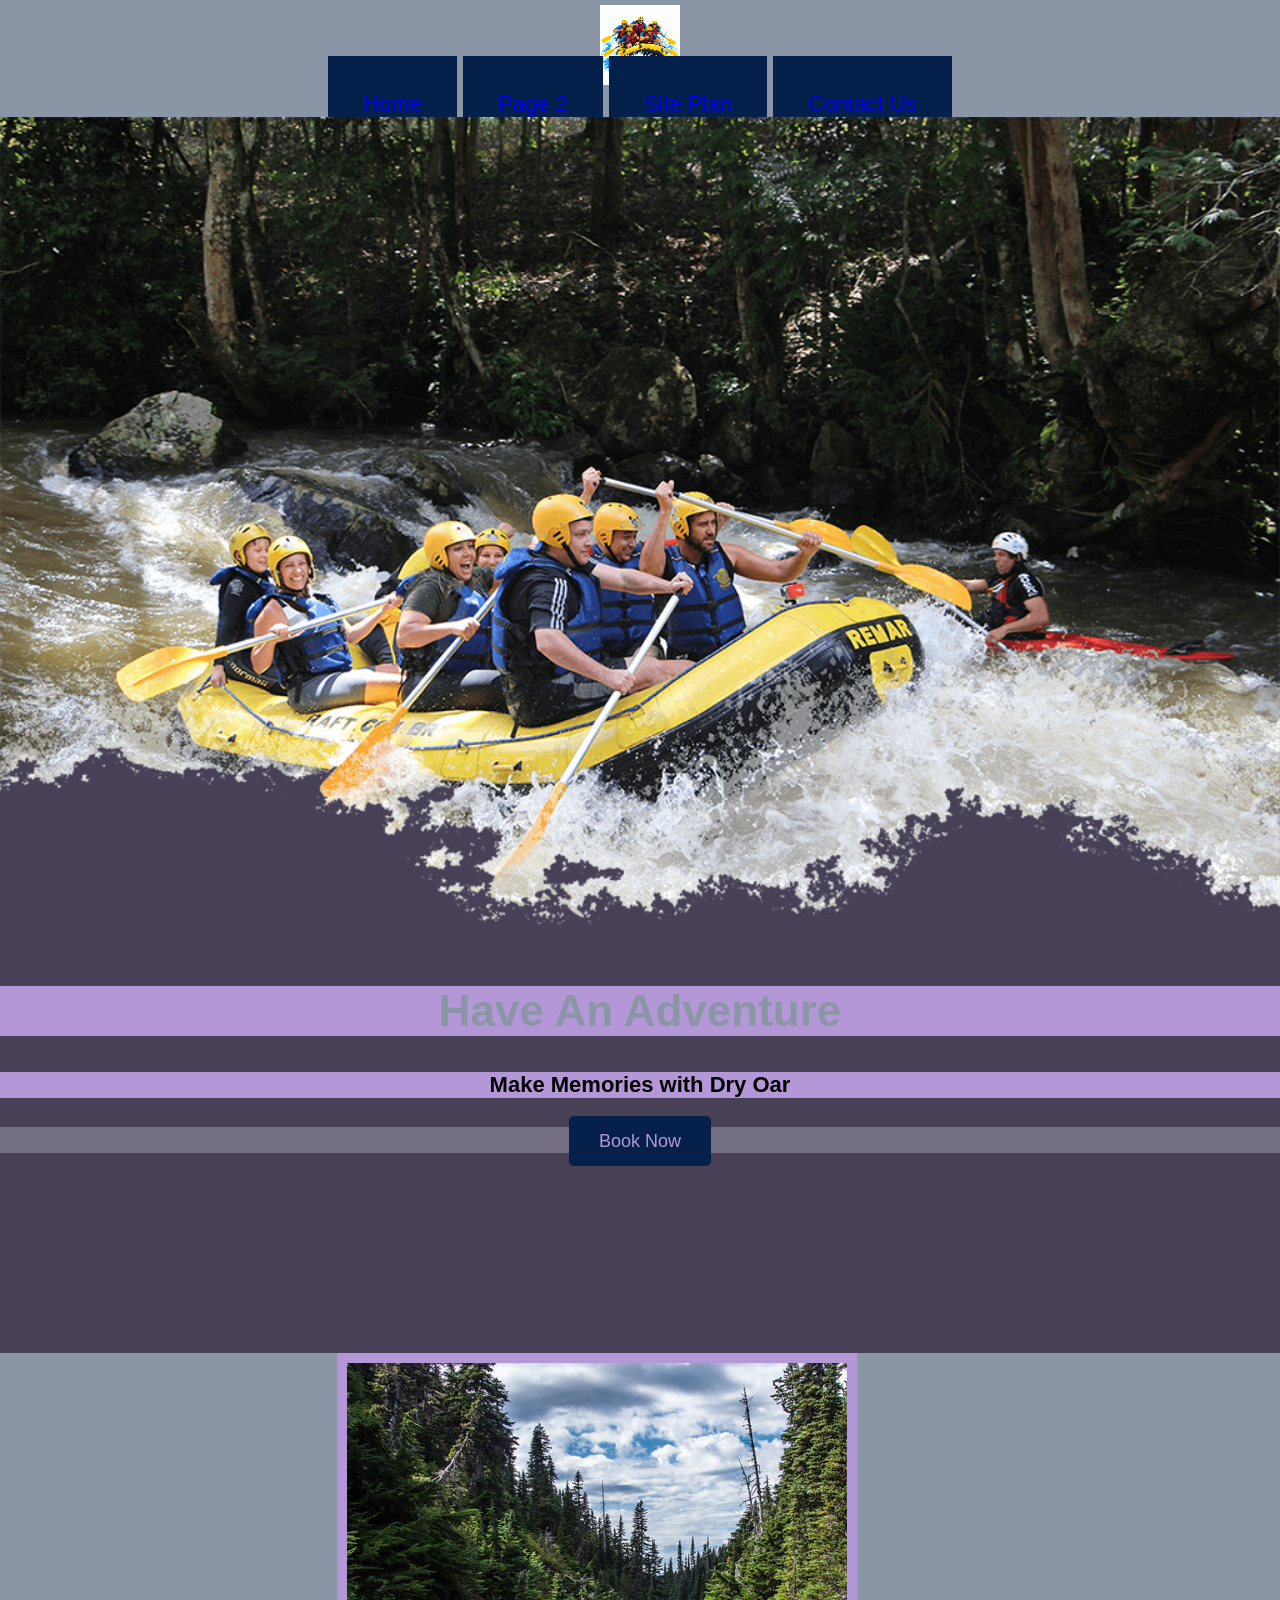
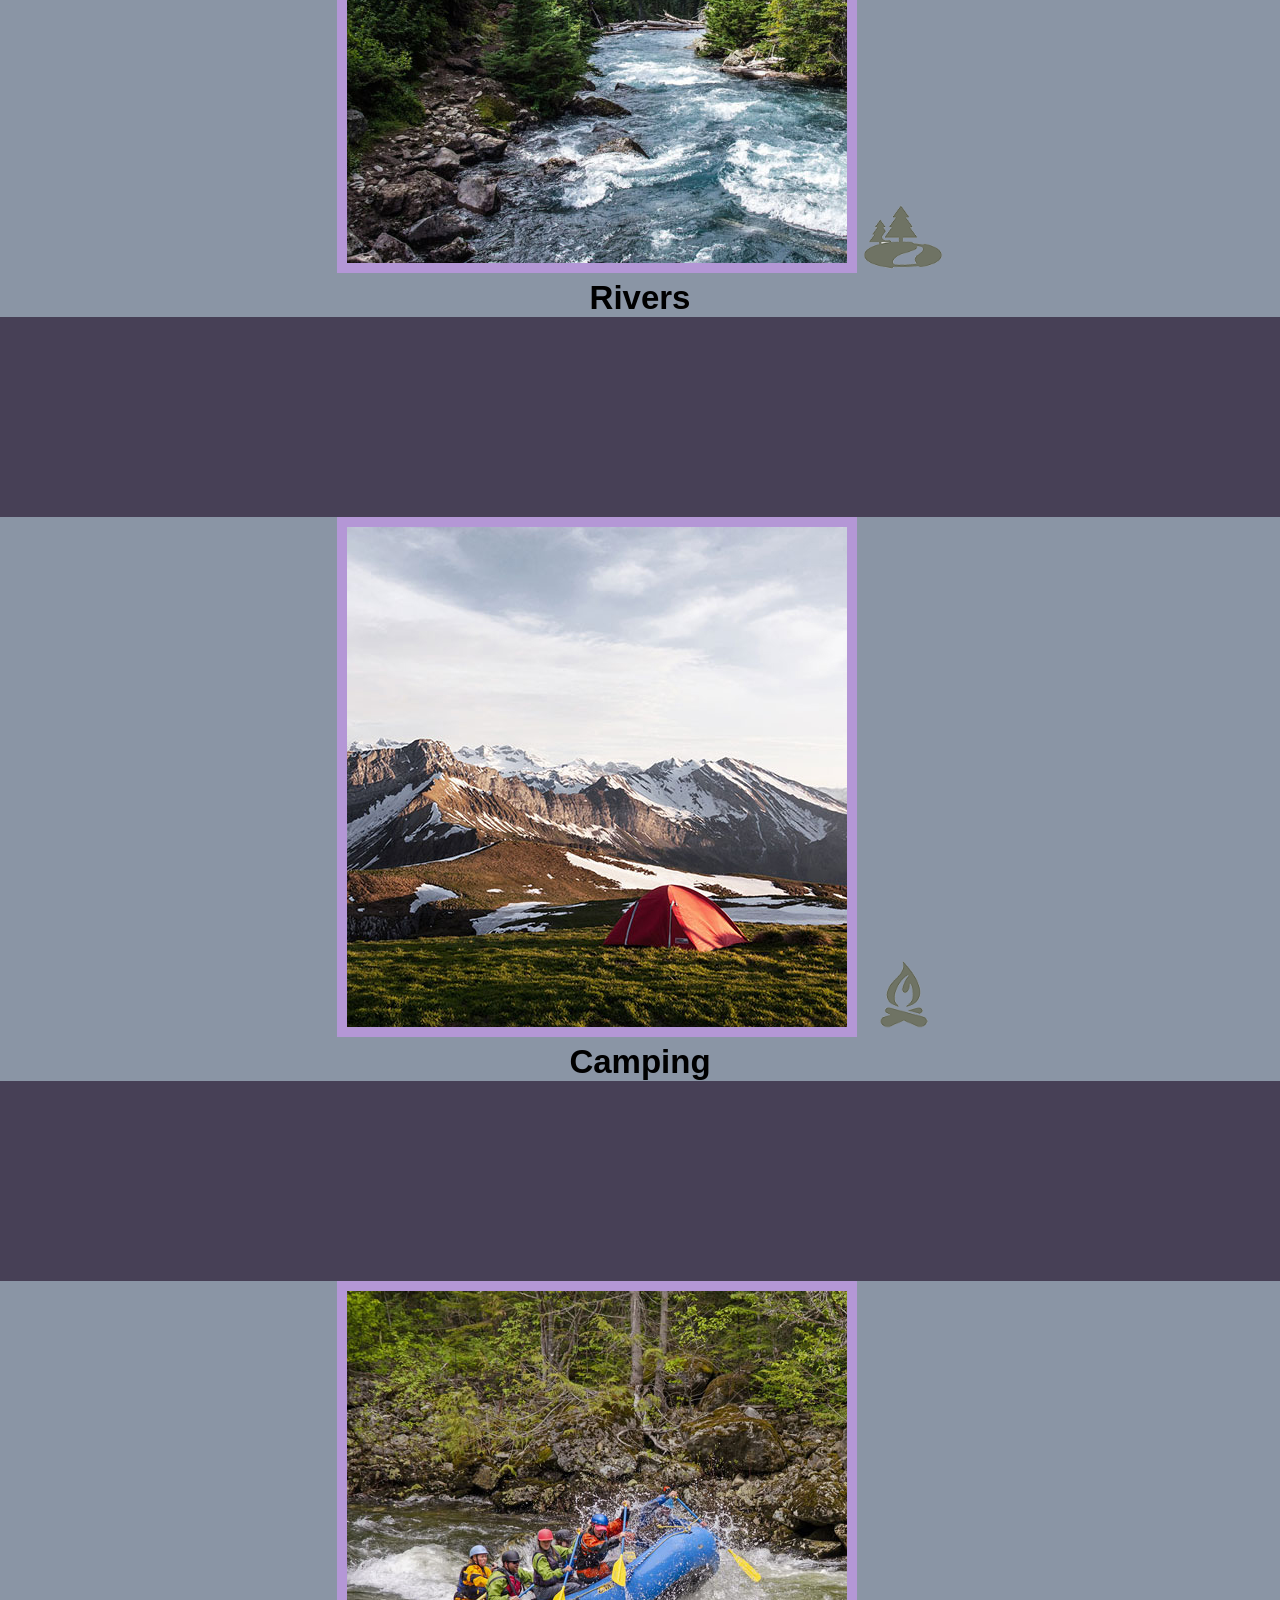
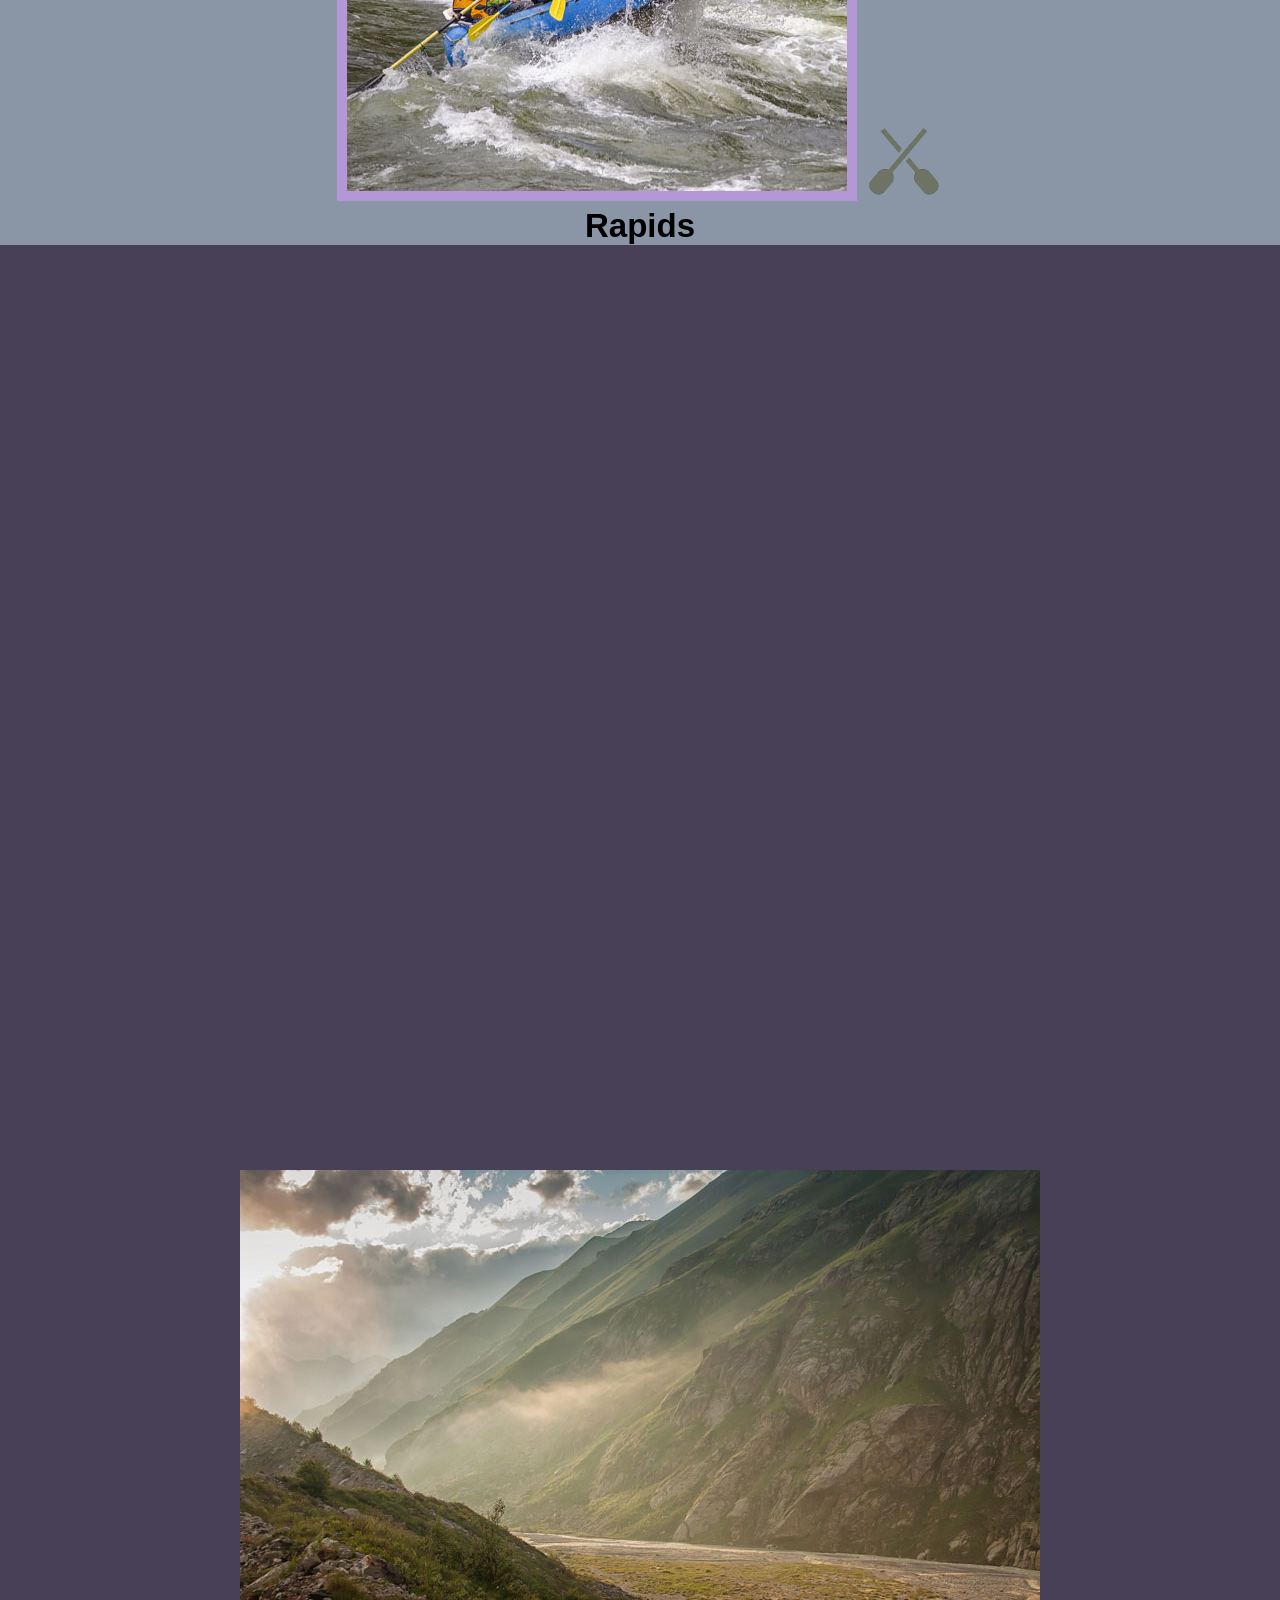
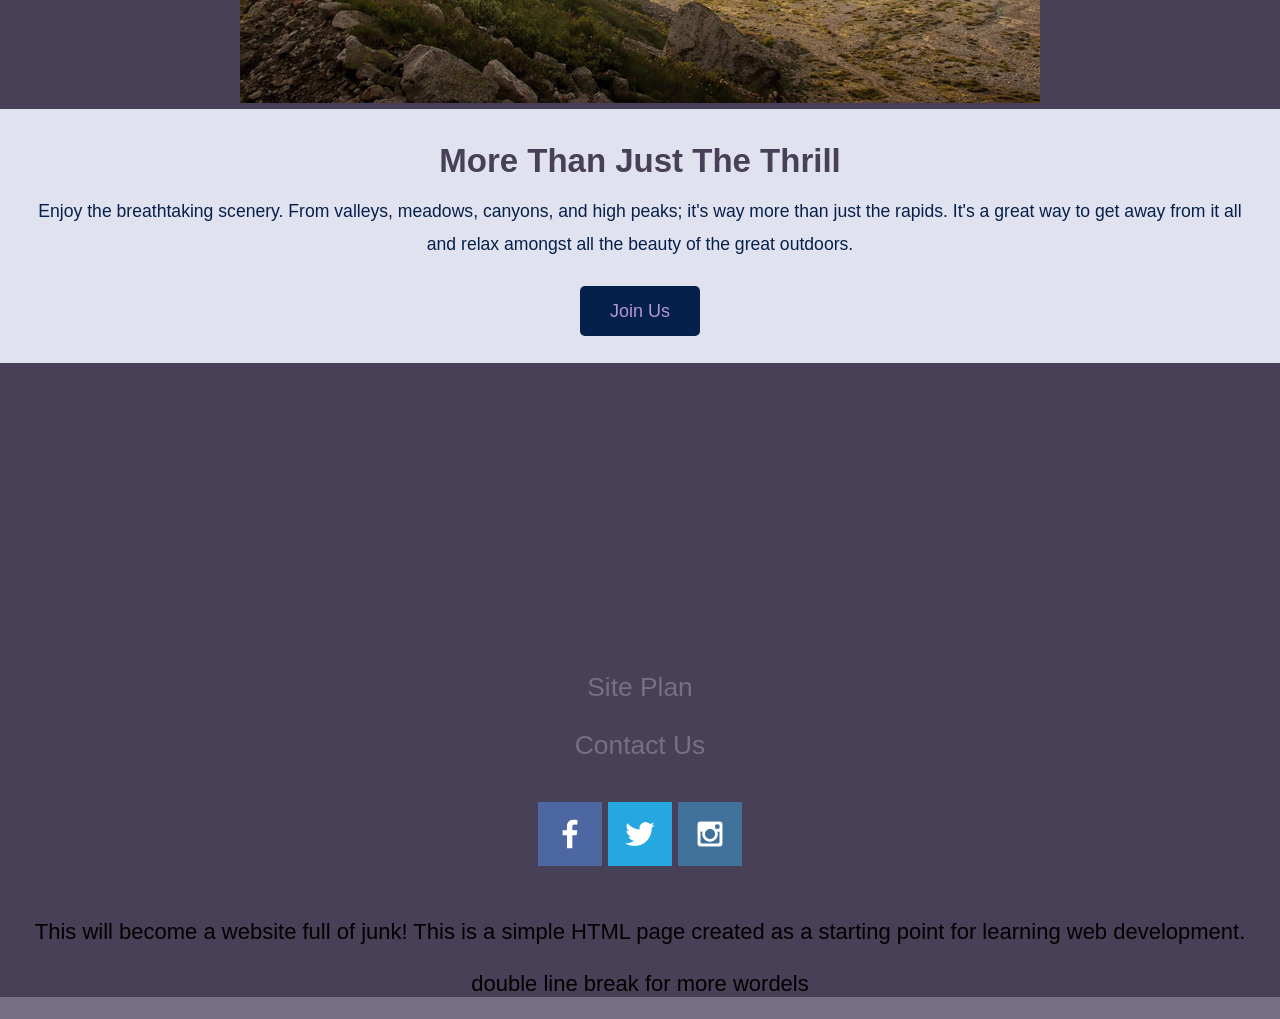
==== wwr/index.html @ e1bc0a2b "WWR Week 3 Complete This is the final version of the WWR project up to week 3." ====
<!DOCTYPE html>
<html lang="en">

<head>
    <link rel="stylesheet" href="styles/style.css">
    <meta charset="UTF-8">
    <meta name="viewport" content="width=device-width, initial-scale=1.0">
    <title>White Water Rafting Thrills | AI Raft | Home Page</title>
</head>

<body>
    <div id="content">

    <header>
        <a id="logo_link" href="index.html">
            <img class="logo" src="images/ai_raft_1280.png" alt="This image went to lunch...">
        </a>

        <nav>
            <a href="index.html">Home</a>

            <a href="#">Page 2</a>

            <a href="site-plan-rafting.html">Site Plan</a>

            <a href="contactus.html">Contact Us</a>
        </nav>
    </header>

    <div id="hero">
        <div id="hero-box">

        <img id="hero-img" src="images/hero.png" alt="People enjoying white water rafting">
        </div>

    <section id="hero-msg">
        <h1 class="home-title">Have An Adventure</h1>

        <h4>Make Memories with Dry Oar </h4>

        <div class='button-box'>
            <a class='book' href="contactus.html">Book Now</a>
        </div>
        </section>
    </div>

    <main class="home-grid">
        <section class="rivers-card">

        <img class="card-img" src="images/rivers.jpg" alt="river in forest">

        <img class="icon" src="images/river_icon.png" alt="river icon">

        <h2>Rivers</h2>
    </section>

    <section class="camping-card">
        <img class="card-img" src="images/camping.jpg" alt="tent in mountains">

        <img class="icon" src="images/fire_icon.png" alt="fire icon">

        <h2>Camping</h2>
    </section>

    <section class="rapids-card">
        <img class="card-img" src="images/rapids.jpg" alt="rafting boat">

        <img class="icon" src="images/oars.png" alt="oars icon">

        <h2>Rapids</h2>
    </section>

    <div id="background"></div> 

    <img class="mountains" src="images/mountains.jpg" alt="Misty mountains">

    <section class="msg">
        <h2>More Than Just The Thrill</h2>
        <p>Enjoy the breathtaking scenery. From valleys, meadows, canyons, and high peaks; it's way more than just the rapids. It's a great way to get away from it all and relax amongst all the beauty of the great outdoors. </p>
        <a class='join' href="rivers.html">Join Us</a>
    </section>

    <footer>
    <p>Dry Oar &copy; 20XX - Your First and Last Name Here</p>

    <p><a href="site-plan-rafting.html">Site Plan</a></p>

    <p><a href="contactus.html">Contact Us</a></p>

    <div class="social">
        <a href="https://facebook.com" target="_blank">
            <img src="images/facebook.png" alt="fb icon">
        </a>

        <a href="https://twitter.com" target="_blank">
            <img src="images/twitter.png" alt="twitter icon">
         </a>

          <a href="https://instagram.com" target="_blank">
              <img src="images/instagram.png"     alt="instagram icon">
            </a>
        </div>
    </footer>
</main>

 <p>This will become a website full of junk!
    This is a simple HTML page created as a starting point for learning web development.
    <br><br>double line break for more wordels
 </p>

</div>
</body>
</html>



<!--    Previous attempt at index
<!DOCTYPE html>
<html lang="en">
    <head>
        <meta Charset="utf-8">
        <meta name="viewport" content="width=device-width, initial-scale=1">
        <title>"TITLE" MY FIRST WEBSITE</title>
    </head>
    <body> 
        <h1> "HEADER 1" This will become a website full of junk!</h1> COMMENT_S <h1> means heading level 1. It is intended for the main heading or title of the page.COMMENT_E
        <p>"PARAGRAPH" This is a simple HTML page created as a starting point for learning web development. COMMENT_S <p> means paragraph. It is used for normal blocks of text.COMMENT_E
            <br> "BR" line break for more wordels COMMENT_S This is a comment; <br> is a line break command, is equal to enter/newlineCOMMENT_E
        </p>
    </body>
</html>
-->
---- wwr/styles/style.css ----
/*
Colors
    #05204a
    #02020a
    #b497d6
    #e1e2ef
    #474056
    #05204a
    #8a95a5
    #474056
    #757083
    #8a95a5
    #474056
    #757083
    #8a95a5
*/

#background {
    height: 725px;
    background-color: #474056;
}

#content {
    max-width: 1600px;
    margin: 0 auto;
    background-color: #474056;
}

#hero-img {
    width: 100%;
}

#hero-msg h1, #hero-msg h4 {
    text-align: center;
    background-color: #b497d6;
}

#logo_link {
    padding-top: 5px;
}

body  {
    text-align: center;
    background-color: #757083;
    font-family: Raleway, Arial, sans-serif;
    font-size: 22px;
    margin: 0;
    padding: 0;    
}

.book, .join  {
    text-align: center;
    color: #b497d6;
    text-decoration: none;
    background-color: #05204a;
    font-size: 18px;
    padding: 15px 30px;
    margin-top: 50px;
    border-radius: 5px;
}

.book:hover, .join:hover {
    text-align: center;
    color: #8a95a5;
    background-color: #02020a;
}

.button-box {
    text-align: center;
    background-color: #757083;
}

.card-img {
    border: 10px solid #b497d6;
}

footer {
    text-align: center;
    color: #474056;
    padding: 25px 50px;
    margin-top: 200px;
}

footer a{
    text-align: center;
    color: #757083;
    text-decoration: none;
}

footer a:hover{
    text-align: center;
    color: #e1e2ef;
}

footer p {
    font-size: 1.2em;
}   

footer p a:hover {
    text-decoration: underline;
}    

footer .social img {
    padding-top: 15px;
}

h2 {
    margin: 0;
}

header  {
    text-align: center;
    background-color: #8a95a5;
}

.home-title {
    color: #8a95a5;
    font-family: "Rock Salt", "Bradley Hand", sans-serif;
    font-size: 2em;
    margin-top: 10px;
}

.icon {
    text-align: center;
    width: 80px;
    padding-top: 10px;
}

.logo {
    width: 80px;
    padding-top: 5px;
}

main section {
    text-align: center;
    background-color: #8a95a5;
}

main section img {
    box-sizing: border-box;
}

.msg  {
    text-align: center;
    background-color: #e1e2ef;
    line-height: 1.5em;
    padding: 35px;
}

.msg h2 {
    color: #474056;
    font-family: "Rock Salt", "Bradley Hand", sans-serif;
}

.msg p {
    color: #05204a;
    font-size: 0.8em;
    padding-bottom: 15px;
}

nav a {
    text-align: center;
    background-color: #05204a;
    text-decoration: none;
    padding: 35px;
}

nav a:hover {
    text-align: center;
    color: #e1e2ef;
    background-color: #02020a;
}

.rivers-card,
.camping-card,
.rapids-card {
    margin: 200px 0;
}
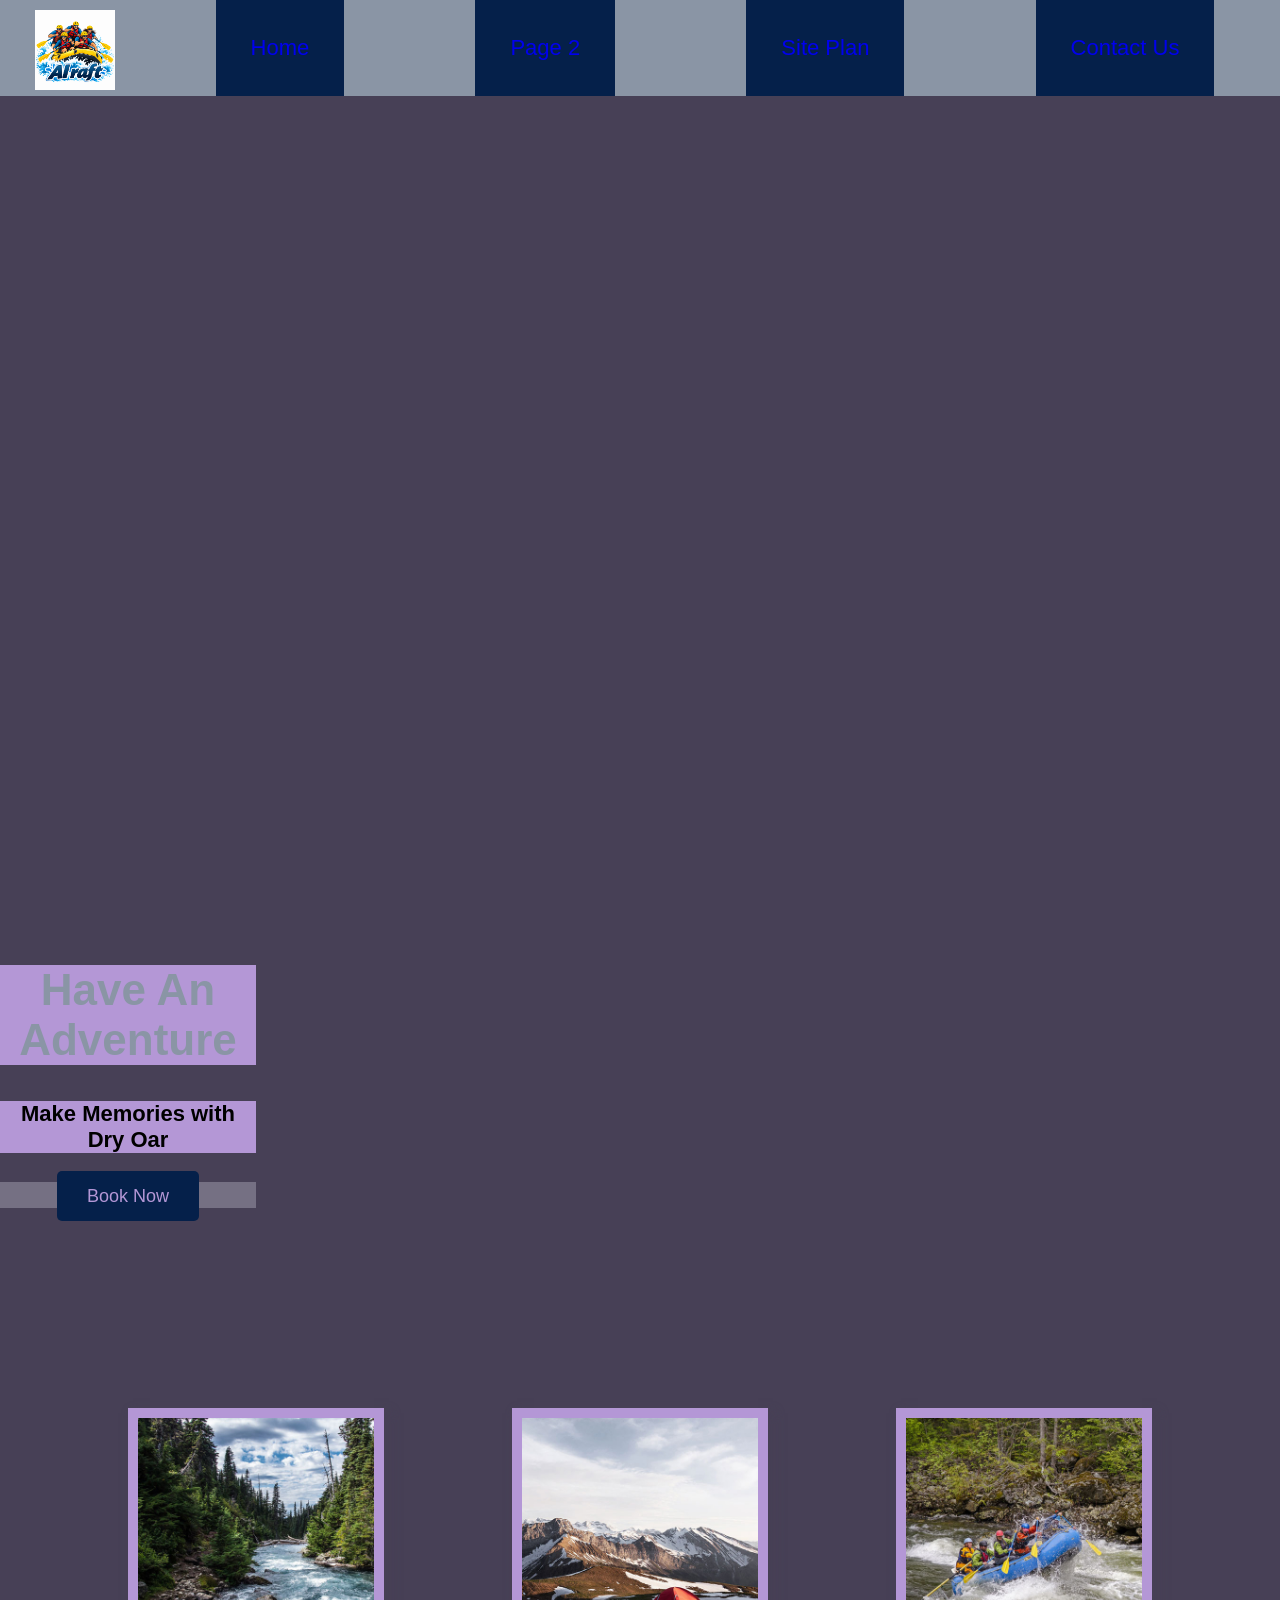
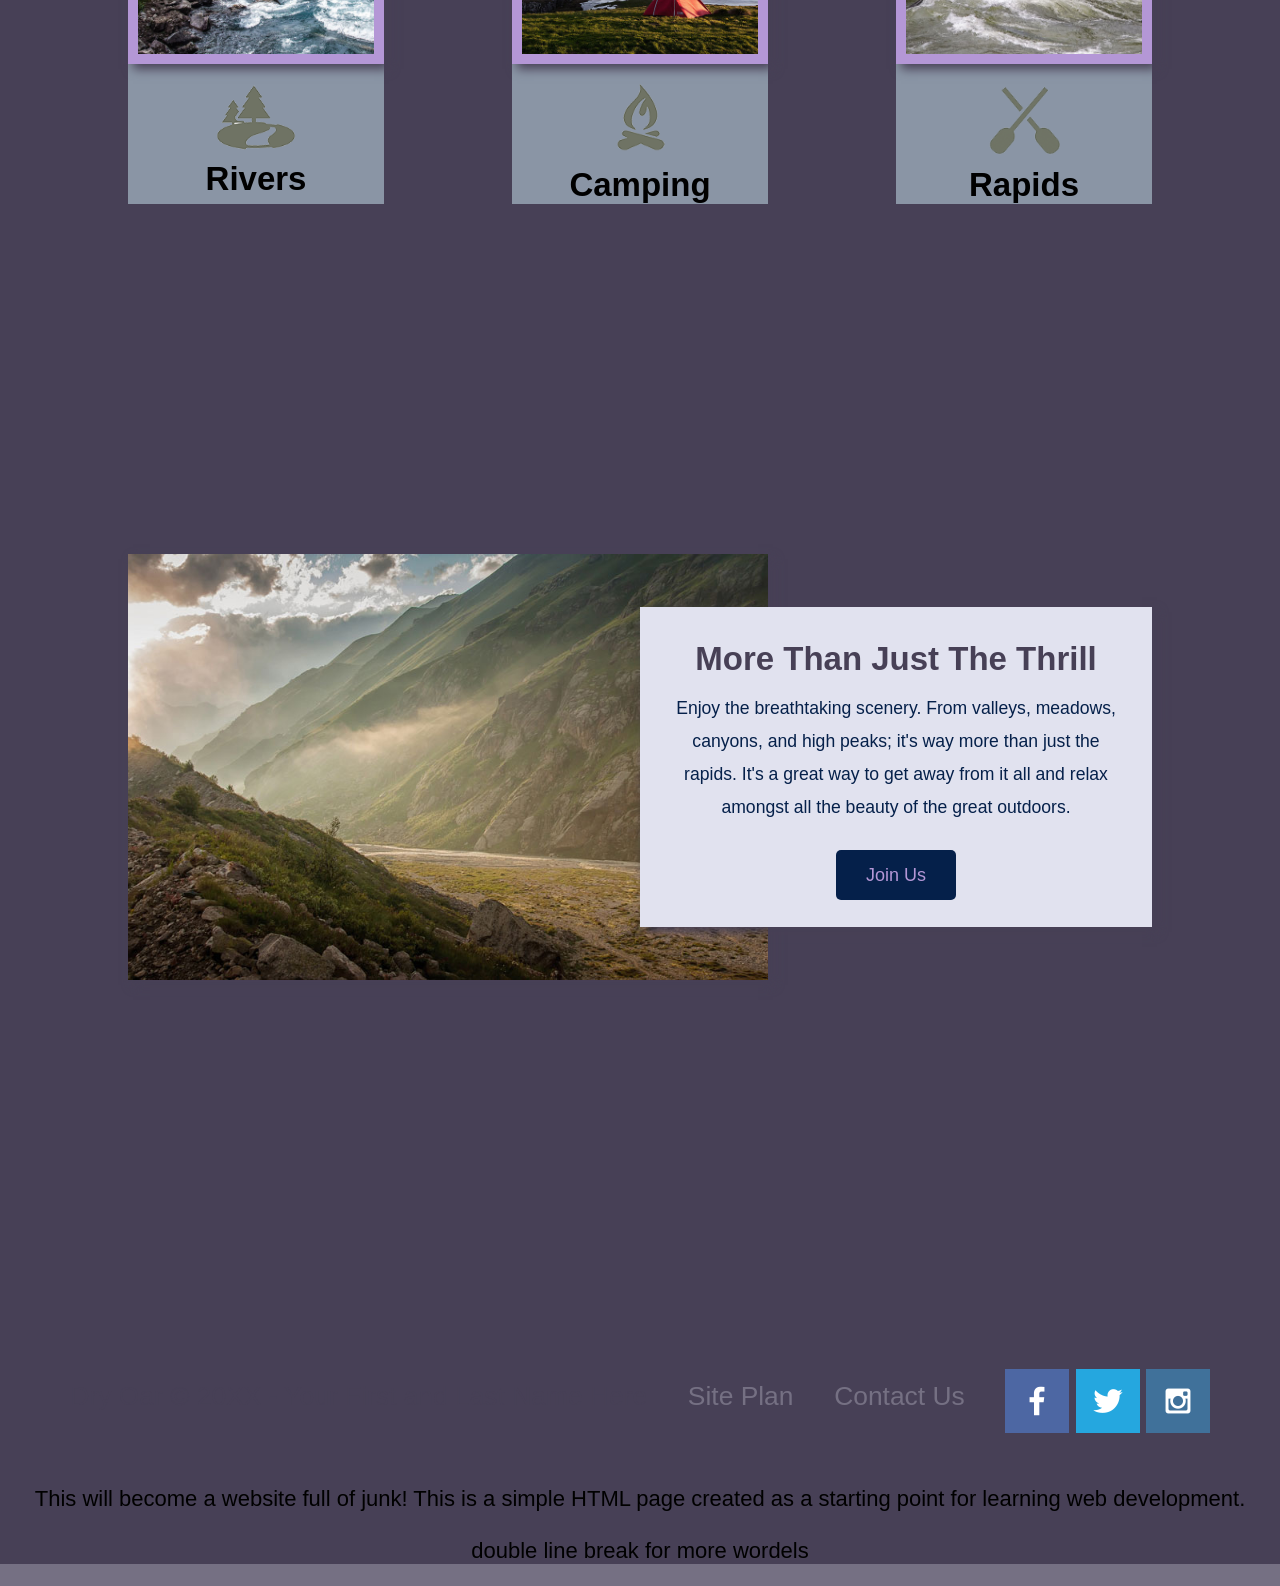
==== commit f5955719: "wwr v4 White Water Rafting Website Week 4" ====
--- a/wwr/index.html
+++ b/wwr/index.html
@@ -79,6 +79,7 @@
         <p>Enjoy the breathtaking scenery. From valleys, meadows, canyons, and high peaks; it's way more than just the rapids. It's a great way to get away from it all and relax amongst all the beauty of the great outdoors. </p>
         <a class='join' href="rivers.html">Join Us</a>
     </section>
+</main>
 
     <footer>
     <p>Dry Oar &copy; 20XX - Your First and Last Name Here</p>
@@ -101,7 +102,6 @@
             </a>
         </div>
     </footer>
-</main>
 
  <p>This will become a website full of junk!
     This is a simple HTML page created as a starting point for learning web development.
--- a/wwr/styles/style.css
+++ b/wwr/styles/style.css
@@ -18,6 +18,8 @@
 #background {
     height: 725px;
     background-color: #474056;
+    grid-column: 1 / 11;
+    grid-row: 4 / 9;
 }
 
 #content {
@@ -26,8 +28,26 @@
     background-color: #474056;
 }
 
+#hero { 
+    display: grid;
+    grid-template-columns: 1fr 3fr 1fr;
+    margin-top: -100px;
+}
+
+#hero-box {
+    grid-column: 1/4;
+    grid-row: 1/3;
+    z-index: -1;
+}
+
 #hero-img {
     width: 100%;
+    grid-column: 2/3;
+    grid-row: 1/2;
+}
+
+#hero-msg {
+    margin-top: 100px;
 }
 
 #hero-msg h1, #hero-msg h4 {
@@ -37,6 +57,8 @@
 
 #logo_link {
     padding-top: 5px;
+    justify-self: center;
+    align-self: center;
 }
 
 body  {
@@ -72,6 +94,23 @@
 
 .card-img {
     border: 10px solid #b497d6;
+    transition: transform .5s;
+    box-shadow: 5px 5px 10px #474056
+}
+
+.card-img:hover {
+    opacity: .6;
+    transform: scale(1.1);
+}
+
+.card-img, .mountains {
+    width: 100%;
+}
+
+.mountains {
+    grid-column: 2 / 7;
+    grid-row: 5 / 8;
+    box-shadow: 5px 5px 10px #474056;
 }
 
 footer {
@@ -79,6 +118,9 @@
     color: #474056;
     padding: 25px 50px;
     margin-top: 200px;
+    display: flex;
+    justify-content: space-around;
+    align-items: center;
 }
 
 footer a{
@@ -111,6 +153,13 @@
 header  {
     text-align: center;
     background-color: #8a95a5;
+    display: grid;
+    Grid-template-columns: 150px auto;
+}
+
+.home-grid {
+    display: grid;
+    grid-template-columns: repeat(10, 1fr);
 }
 
 .home-title {
@@ -145,6 +194,9 @@
     background-color: #e1e2ef;
     line-height: 1.5em;
     padding: 35px;
+    grid-column: 6 / 10;
+    grid-row: 6 / 7;
+    box-shadow: 5px 5px 10px #474056;
 }
 
 .msg h2 {
@@ -158,6 +210,11 @@
     padding-bottom: 15px;
 }
 
+nav {
+    display: flex;
+    justify-content: space-around;
+}
+
 nav a {
     text-align: center;
     background-color: #05204a;
@@ -175,4 +232,75 @@
 .camping-card,
 .rapids-card {
     margin: 200px 0;
+}
+
+.rivers-card {
+    grid-column: 2 / 4;
+    grid-row: 2 / 3;
+}
+
+.camping-card {
+    grid-column: 5 / 7;
+    grid-row: 2 / 3;
+}
+
+.rapids-card {
+    grid-column: 8 / 10;
+    grid-row: 2 / 3;
+}
+
+/*DO NOT PLACE CODE BELOW THIS CODE*/
+@media screen and (max-width: 900px) {
+    #hero, .home-grid {
+        display: block;
+        height: auto;
+    }
+
+    nav, footer {
+        flex-direction: column;
+    }
+
+    nav a {
+        display: block;
+        padding: 15px;
+    }
+
+    #hero {
+        margin-top: 0;
+    }
+
+    #hero-msg {
+        margin-top: 0;
+    }
+
+    #hero-msg h4 {
+        display: none;
+    }
+
+    #hero-msg h1 {
+        color: #6f7364;
+    }
+
+    .home-title {
+        font-size: 25px;
+    }
+
+    .rivers-card, .camping-card, .rapids-card {
+        margin: 50px auto;
+        width: 60%;
+    }
+
+    #background {
+        display: none;
+    }
+
+    .mountains, .msg {
+        width: 80%;
+        display: block;
+        margin: 0 auto;
+    }
+
+    footer {
+        margin-top: 25px;
+    }
 }
